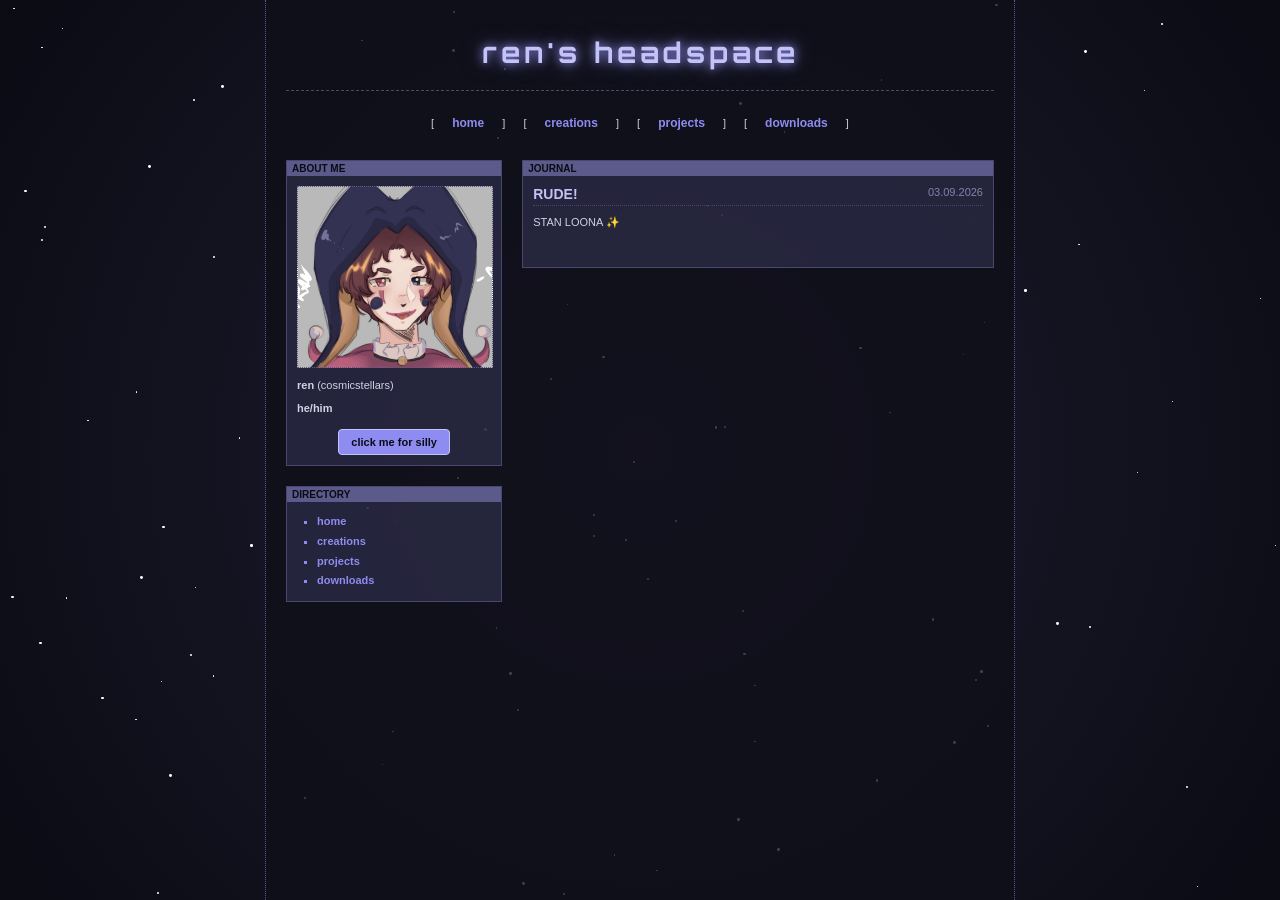
==== index.html @ 2bc05b55 "horse!" ====
<!DOCTYPE html>
<html lang="en">
<head>
    <meta charset="UTF-8">
    <meta name="viewport" content="width=device-width, initial-scale=1.0">
    <title>ren's headspace</title>
    
    <link rel="stylesheet" href="https://cdn.cursors-4u.net/cursors/animated/shiny-grey-star-4a7c7422-32.css">
    <link rel="stylesheet" href="style.css?v=3">
    <link rel="icon" type="image/png" href="img/Icon.png">
</head>
<body>

    <div id="star-field"></div>

    <div class="wrapper">
        
        <div class="header">
            <h1>ren's headspace</h1>
        </div>

        <div class="nav-bar">
            [ <a href="/">home</a> ] 
            [ <a href="/creations">creations</a> ] 
            [ <a href="/projects">projects</a> ] 
            [ <a href="#">downloads</a> ]
        </div>

        <div class="columns">
            
            <div class="left-col">
                <div class="box">
                    <div class="box-title">About Me</div>
                    <div class="profile-img"></div>
                    <p><b>ren</b> (cosmicstellars)</p>
                    <p><b>he/him</b></p>
                    
                    <div style="margin-top: 15px; text-align: center;">
                        <a href="/horserace" style="display: inline-block; background-color: #8e8cf0; color: #0b0b14; padding: 6px 12px; font-weight: bold; border-radius: 4px; border: 1px solid #c4c3f5;">click me for silly</a>
                    </div>
                </div>

                <div class="box">
                    <div class="box-title">directory</div>
                    <ul style="list-style-type: square; padding-left: 20px; margin: 0; line-height: 1.8; color: #8e8cf0;">
                        <li><a href="/">home</a></li>
                        <li><a href="/creations">creations</a></li>
                        <li><a href="/projects">projects</a></li>
                        <li><a href="#">downloads</a></li>
                    </ul>
                </div>
            </div>

            <div class="right-col">
                <div class="box">
                    <div class="box-title">journal</div>
                    <div id="blog-feed">
                        <p style="text-align: center; color: #8382ad;">loading</p>
                    </div>
                </div>
            </div>
        </div>
    </div>

    <script>
        var starField = document.getElementById('star-field');
        if (starField) {
            for (var i = 0; i < 100; i++) {
                var star = document.createElement('div');
                star.className = 'bg-star';
                star.style.left = Math.random() * 100 + 'vw';
                star.style.top = Math.random() * 100 + 'vh';
                var size = (Math.random() * 2 + 1) + 'px';
                star.style.width = size; star.style.height = size;
                star.style.animationDuration = (Math.random() * 3 + 1.5) + 's';
                star.style.animationDelay = (Math.random() * 5) + 's';
                starField.appendChild(star);
            }
        }

        var colors = ['#ffffff', '#cccccc', '#8e8cf0', '#c4c3f5'];
        var activeParticles = 0;
        var lastSpawn = 0;

        document.addEventListener('mousemove', function(e) {
            var now = Date.now();
            if (now - lastSpawn < 30 || activeParticles > 30) return;
            lastSpawn = now;

            var particle = document.createElement('div');
            particle.className = 'trail-particle';
            
            particle.style.left = e.pageX + 'px';
            particle.style.top = e.pageY + 'px';
            particle.style.backgroundColor = colors[Math.floor(Math.random() * colors.length)];
            
            document.body.appendChild(particle);
            activeParticles++;

            setTimeout(function() {
                particle.style.transform = 'translate(-50%, -50%) scale(0) translateY(20px) rotate(45deg)';
                particle.style.opacity = '0';
            }, 10);

            setTimeout(function() {
                particle.remove();
                activeParticles--;
            }, 600);
        });
    </script>

    <script src="posts.js?v=3"></script>

    <script>
        var feedContainer = document.getElementById('blog-feed');
        if (feedContainer) {
            feedContainer.innerHTML = '';
            
            if (typeof blogPosts !== 'undefined') {
                blogPosts.forEach(function(post) {
                    var postHTML = `
                        <div class="blog-entry">
                            <div class="blog-header">
                                <span class="blog-title">${post.title}</span>
                                <span class="blog-date">${post.date}</span>
                            </div>
                            <div class="blog-content">
                                ${post.content}
                            </div>
                        </div>
                    `;
                    feedContainer.innerHTML += postHTML;
                });
            } else {
                feedContainer.innerHTML = '<p style="text-align: center; color: #ff9999;">Error: posts.js not found or formatted incorrectly.</p>';
            }
        }
    </script>

</body>
</html>
---- style.css ----
@import url('https://fonts.googleapis.com/css2?family=Orbitron:wght@400;700&display=swap');

/* --- Deep Slate Blue Space Reset --- */
body {
    background-color: #0b0b14;
    background-image: radial-gradient(circle at center, #1e1d30 0%, #0b0b14 100%);
    color: #d0d0e6;
    font-family: Verdana, Tahoma, sans-serif;
    font-size: 11px;
    margin: 0;
    padding: 0; 
    overflow-x: hidden;
}

a { color: #8e8cf0; text-decoration: none; font-weight: bold; }
a:hover { color: #fff; background-color: #8e8cf0; text-decoration: none; cursor: help; }

/* --- Blinking Background Stars --- */
#star-field { position: fixed; top: 0; left: 0; width: 100%; height: 100%; z-index: -1; pointer-events: none; }
.bg-star { position: absolute; background-color: #fff; border-radius: 50%; animation: twinkle infinite alternate; }
@keyframes twinkle { 0% { opacity: 0.1; transform: scale(0.5); } 100% { opacity: 0.8; transform: scale(1.2); box-shadow: 0 0 4px #fff; } }

/* --- Classic MySpace-Style Layout Container --- */
.wrapper {
    width: 750px; margin: 0 auto; min-height: 100vh; 
    background-color: rgba(15, 15, 25, 0.8);
    border-left: 1px dotted #5c5a8a; border-right: 1px dotted #5c5a8a;
    padding: 30px 20px; box-sizing: border-box; z-index: 10; position: relative;
}

/* --- Header & Navigation --- */
.header { text-align: center; border-bottom: 1px dashed #48476e; padding-bottom: 15px; margin-bottom: 25px; }
.header h1 { 
    font-family: 'Orbitron', sans-serif;
    font-size: 28px; 
    color: #c4c3f5; 
    letter-spacing: 4px; 
    text-shadow: 0 0 10px #8e8cf0, 0 0 20px #5c5a8a; 
    margin: 5px 0; 
    font-weight: bold; 
}
.nav-bar { text-align: center; margin-bottom: 30px; word-spacing: 15px; }
.nav-bar a { font-size: 12px; }

/* --- 2-Column Layout (Home Page) --- */
.columns { display: flex; gap: 20px; }
.left-col { width: 220px; }
.right-col { width: 480px; }

.box { background-color: rgba(51, 50, 82, 0.6); border: 1px solid #48476e; padding: 10px; margin-bottom: 20px; }
.box-title {
    background-color: #5c5a8a; color: #0b0b14; font-weight: bold; padding: 2px 5px;
    margin: -10px -10px 10px -10px; font-size: 10px; text-transform: uppercase;
}
.profile-img {
    width: 100%; height: 180px; border: 1px dotted #5c5a8a;
    background-image: url('/img/Pic.png'); background-size: cover; background-position: center; margin-bottom: 10px;
}

/* --- Blog Entries (Home Page) --- */
.blog-entry { margin-bottom: 25px; }
.blog-header { border-bottom: 1px dotted #48476e; padding-bottom: 3px; margin-bottom: 8px; display: flex; justify-content: space-between; }
.blog-title { font-weight: bold; font-size: 14px; color: #c4c3f5; }
.blog-date { color: #8382ad; }
.blog-content { line-height: 1.6; text-align: justify; }

/* --- Terminal Search Bar --- */
.search-container {
    text-align: center;
    margin-bottom: 30px;
    display: flex;
    justify-content: center;
    align-items: center;
}

.search-prompt {
    color: #8e8cf0;
    font-weight: bold;
    font-size: 14px;
    margin-right: 10px;
    text-shadow: 0 0 5px #8e8cf0;
}

#search-bar {
    background-color: rgba(5, 5, 10, 0.8);
    border: 1px solid #48476e;
    color: #c4c3f5;
    padding: 10px 15px;
    width: 60%;
    max-width: 450px;
    font-family: Verdana, Tahoma, sans-serif;
    font-size: 11px;
    letter-spacing: 1px;
    outline: none;
    box-shadow: inset 0 0 10px rgba(0,0,0,0.8);
    transition: all 0.3s ease;
}

#search-bar:focus {
    border: 1px solid #8e8cf0;
    background-color: rgba(20, 20, 35, 0.9);
    box-shadow: 0 0 12px rgba(142, 140, 240, 0.4), inset 0 0 5px rgba(0,0,0,0.8);
}

#search-bar::placeholder { 
    color: #5c5a8a; 
    font-style: italic; 
}

/* --- Gallery Grid (Creations Page) --- */
.gallery-container { width: 100%; margin-top: 20px; }
.gallery-grid {
    display: grid; grid-template-columns: repeat(auto-fill, minmax(160px, 1fr)); gap: 15px;
}
.gallery-item {
    background-color: rgba(51, 50, 82, 0.6); border: 1px solid #48476e; padding: 8px; text-align: center;
    transition: border-color 0.2s, background-color 0.2s;
}
.gallery-item:hover { border-color: #8e8cf0; background-color: rgba(92, 90, 138, 0.6); cursor: pointer; }
.gallery-thumb { width: 100%; aspect-ratio: 1 / 1; object-fit: cover; border: 1px dotted #5c5a8a; margin-bottom: 8px; }
.gallery-title { color: #c4c3f5; font-weight: bold; white-space: nowrap; overflow: hidden; text-overflow: ellipsis; }

/* --- Fullscreen Lightbox (Creations Page) --- */
#lightbox {
    display: none; position: fixed; top: 0; left: 0; width: 100%; height: 100%;
    background-color: rgba(5, 5, 16, 0.95); z-index: 100000;
    justify-content: center; align-items: center; flex-direction: column; padding: 20px; box-sizing: border-box;
}
#lightbox-close {
    position: absolute; top: 25px; left: 30px; background: transparent; color: #8e8cf0; border: none;
    font-size: 28px; font-weight: bold; cursor: pointer; transition: color 0.2s, text-shadow 0.2s; z-index: 100001; 
}
#lightbox-close:hover { color: #fff; text-shadow: 0 0 8px #fff; }
#lightbox-content-box {
    background-color: rgba(30, 29, 48, 0.9); border: 1px dotted #8e8cf0; padding: 15px; 
    width: 90vw; max-width: 1200px; max-height: 95vh; display: flex; flex-direction: column; align-items: center;
    box-shadow: 0 0 20px rgba(0,0,0,0.8);
}
#lightbox-img { max-width: 100%; max-height: 80vh; border: 1px solid #48476e; margin-bottom: 15px; }
#lightbox-title { color: #c4c3f5; font-size: 16px; font-weight: bold; margin-bottom: 5px; text-align: center; }
#lightbox-desc { color: #d0d0e6; line-height: 1.5; text-align: center; max-width: 800px; font-size: 12px; }

/* --- Star Mouse Trail --- */
.trail-particle {
    position: absolute; width: 12px; height: 12px; pointer-events: none; 
    z-index: 999999; transform: translate(-50%, -50%) scale(1); transition: transform 0.6s linear, opacity 0.6s linear;
    clip-path: polygon(50% 0%, 61% 35%, 98% 35%, 68% 57%, 79% 91%, 50% 70%, 21% 91%, 32% 57%, 2% 35%, 39% 35%);
    filter: drop-shadow(0 0 3px #c4c3f5);
}
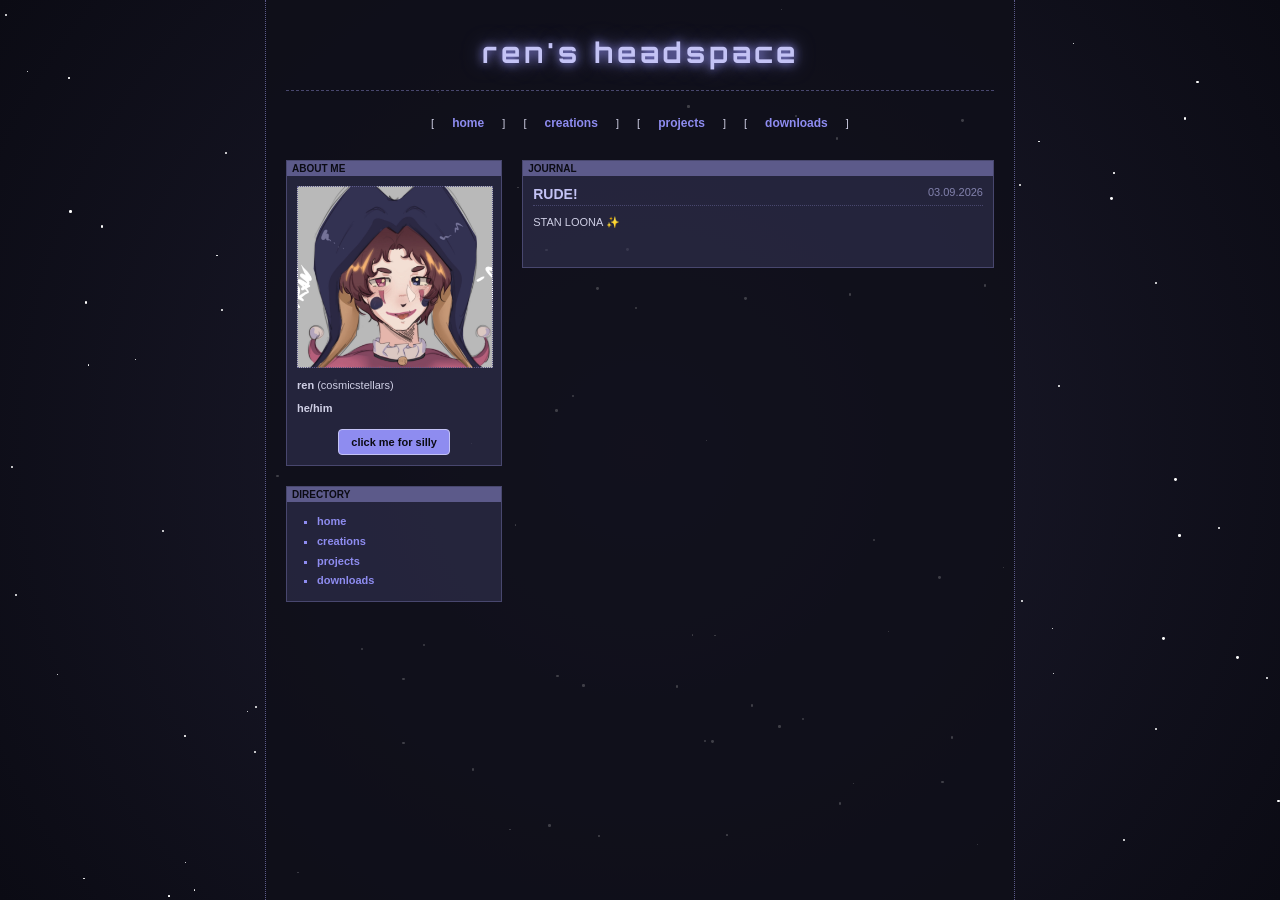
==== commit b259a580: "hhornse" ====
--- a/index.html
+++ b/index.html
@@ -7,7 +7,7 @@
     
     <link rel="stylesheet" href="https://cdn.cursors-4u.net/cursors/animated/shiny-grey-star-4a7c7422-32.css">
     <link rel="stylesheet" href="style.css?v=3">
-    <link rel="icon" type="image/png" href="img/Icon.png">
+    <link rel="icon" type="image/png" href="/img/Icon.png">
 </head>
 <body>
 
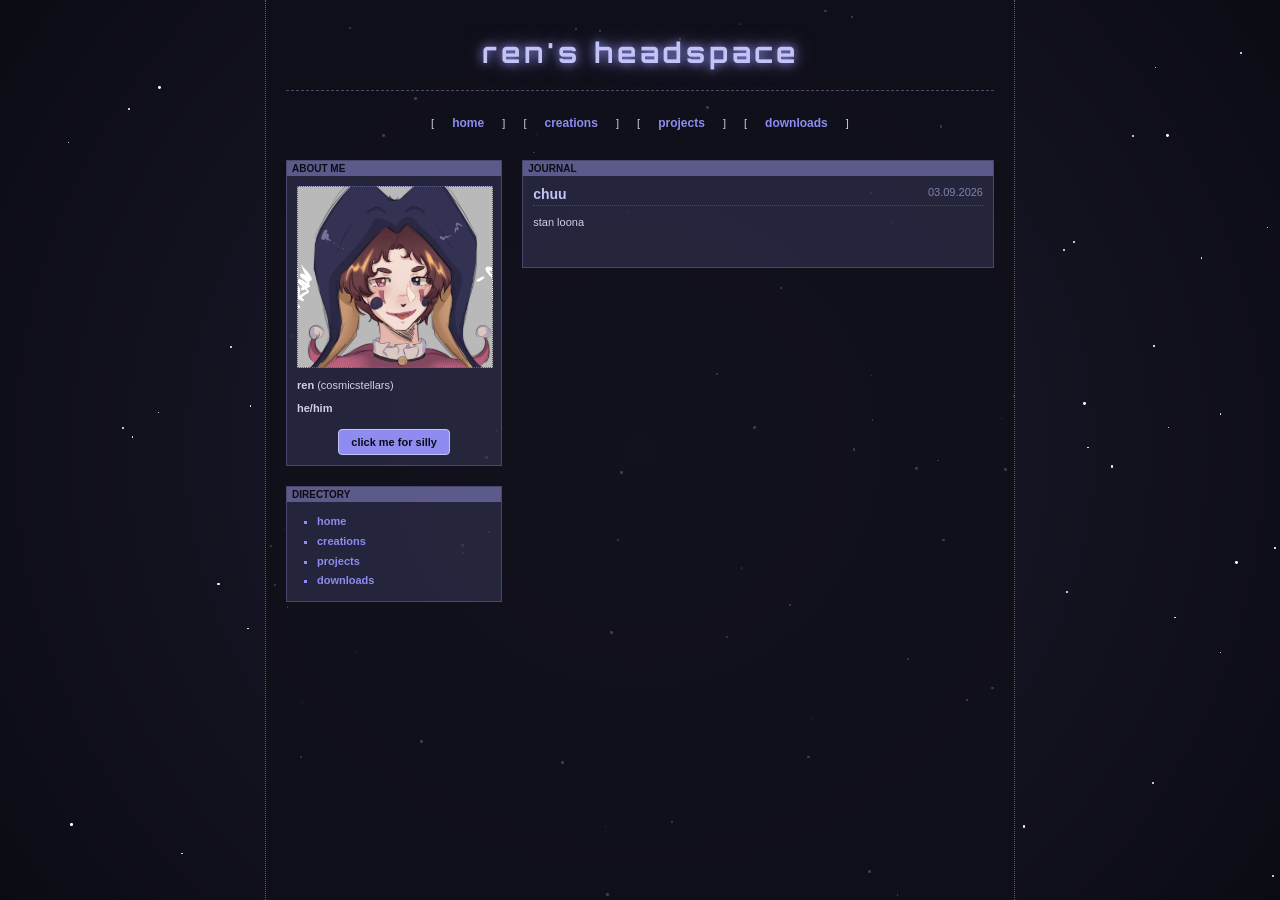
==== commit 5cae9c71: "okie" ====
--- a/index.html
+++ b/index.html
@@ -109,7 +109,7 @@
         });
     </script>
 
-    <script src="posts.js?v=3"></script>
+    <script src="posts.js?v=4"></script>
 
     <script>
         var feedContainer = document.getElementById('blog-feed');
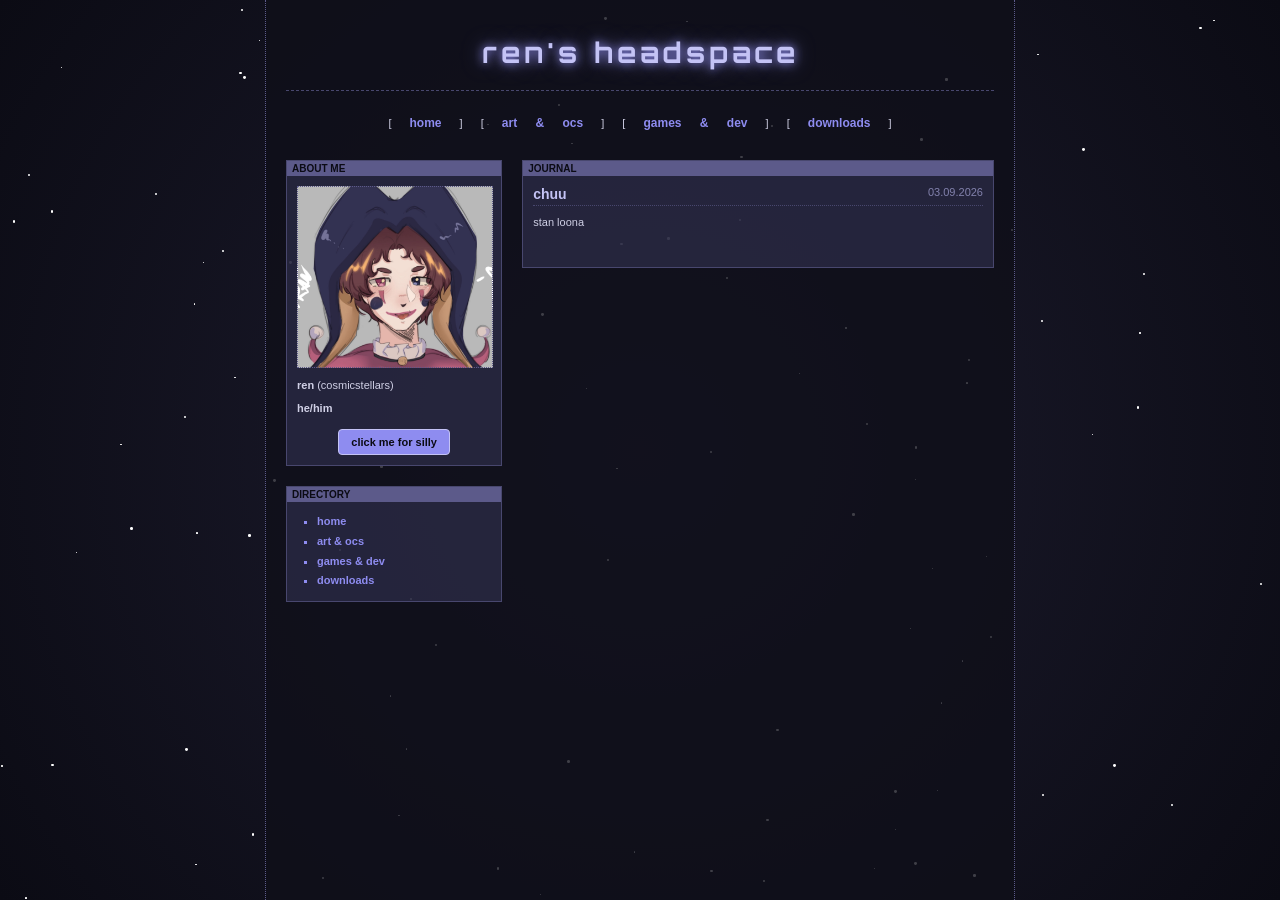
==== commit 4e5e5788: "ok" ====
--- a/index.html
+++ b/index.html
@@ -21,8 +21,8 @@
 
         <div class="nav-bar">
             [ <a href="/">home</a> ] 
-            [ <a href="/creations">creations</a> ] 
-            [ <a href="/projects">projects</a> ] 
+            [ <a href="/creations">art & ocs</a> ] 
+            [ <a href="/projects">games & dev</a> ] 
             [ <a href="#">downloads</a> ]
         </div>
 
@@ -44,8 +44,8 @@
                     <div class="box-title">directory</div>
                     <ul style="list-style-type: square; padding-left: 20px; margin: 0; line-height: 1.8; color: #8e8cf0;">
                         <li><a href="/">home</a></li>
-                        <li><a href="/creations">creations</a></li>
-                        <li><a href="/projects">projects</a></li>
+                        <li><a href="/creations">art & ocs</a></li>
+                        <li><a href="/projects">games & dev</a></li>
                         <li><a href="#">downloads</a></li>
                     </ul>
                 </div>
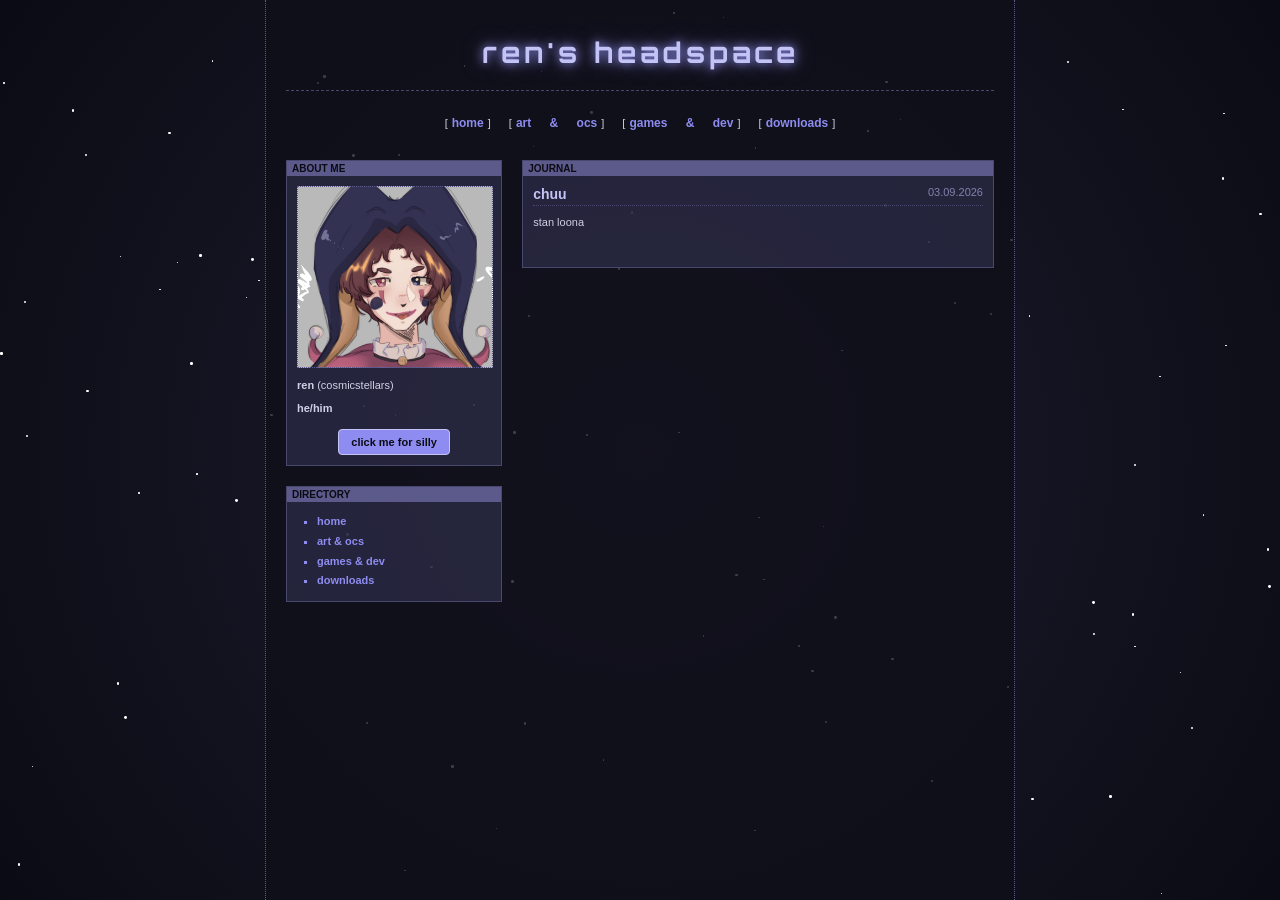
==== commit 1f4facae: "f" ====
--- a/index.html
+++ b/index.html
@@ -20,10 +20,10 @@
         </div>
 
         <div class="nav-bar">
-            [ <a href="/">home</a> ] 
-            [ <a href="/creations">art & ocs</a> ] 
-            [ <a href="/projects">games & dev</a> ] 
-            [ <a href="#">downloads</a> ]
+            [<a href="/" style="margin: 0 4px;">home</a>] 
+            [<a href="/creations" style="margin: 0 4px;">art & ocs</a>] 
+            [<a href="/projects" style="margin: 0 4px;">games & dev</a>] 
+            [<a href="#" style="margin: 0 4px;">downloads</a>]
         </div>
 
         <div class="columns">
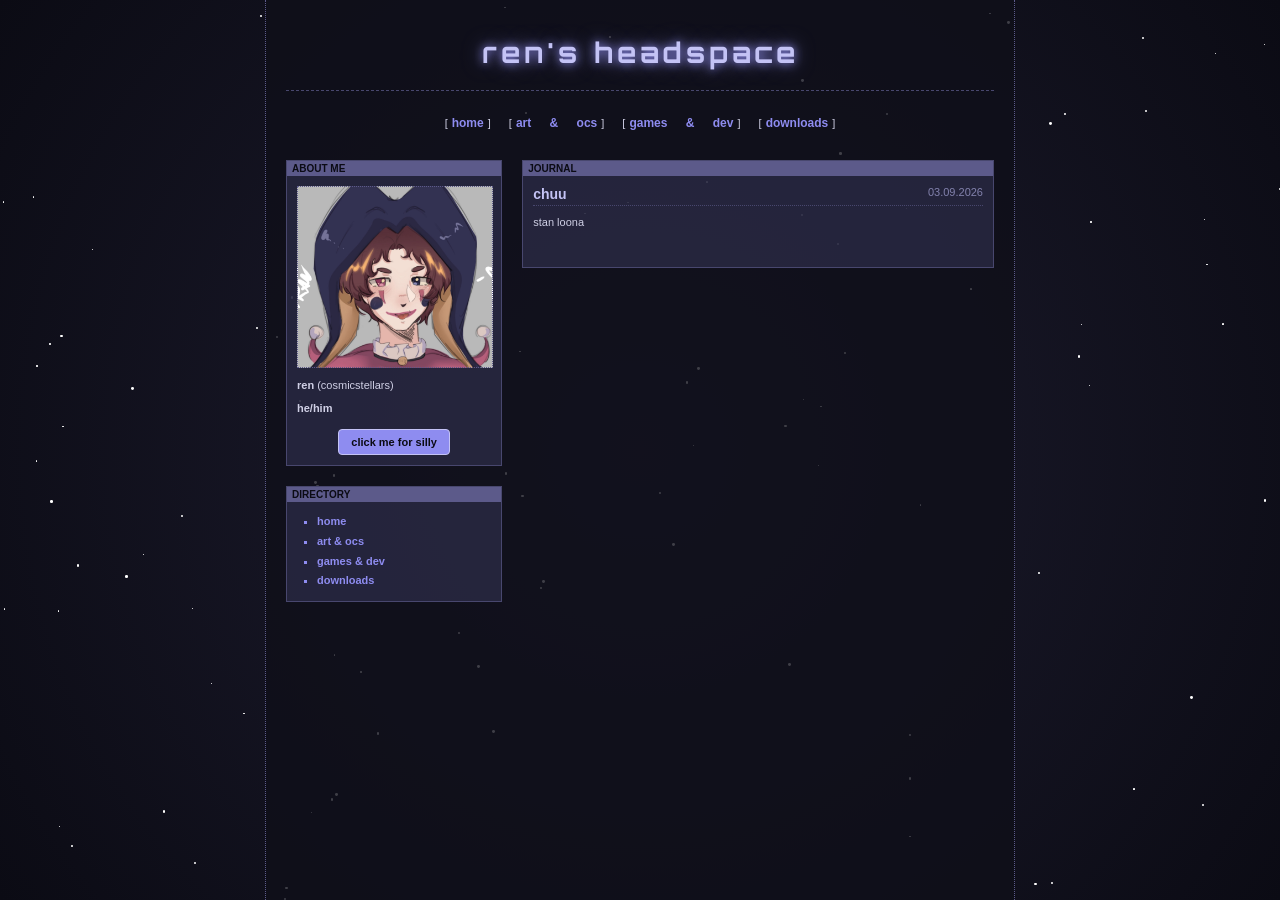
==== commit f9ca1e84: "k" ====
--- a/index.html
+++ b/index.html
@@ -6,7 +6,7 @@
     <title>ren's headspace</title>
     
     <link rel="stylesheet" href="https://cdn.cursors-4u.net/cursors/animated/shiny-grey-star-4a7c7422-32.css">
-    <link rel="stylesheet" href="style.css?v=3">
+    <link rel="stylesheet" href="style.css?v=4">
     <link rel="icon" type="image/png" href="/img/Icon.png">
 </head>
 <body>
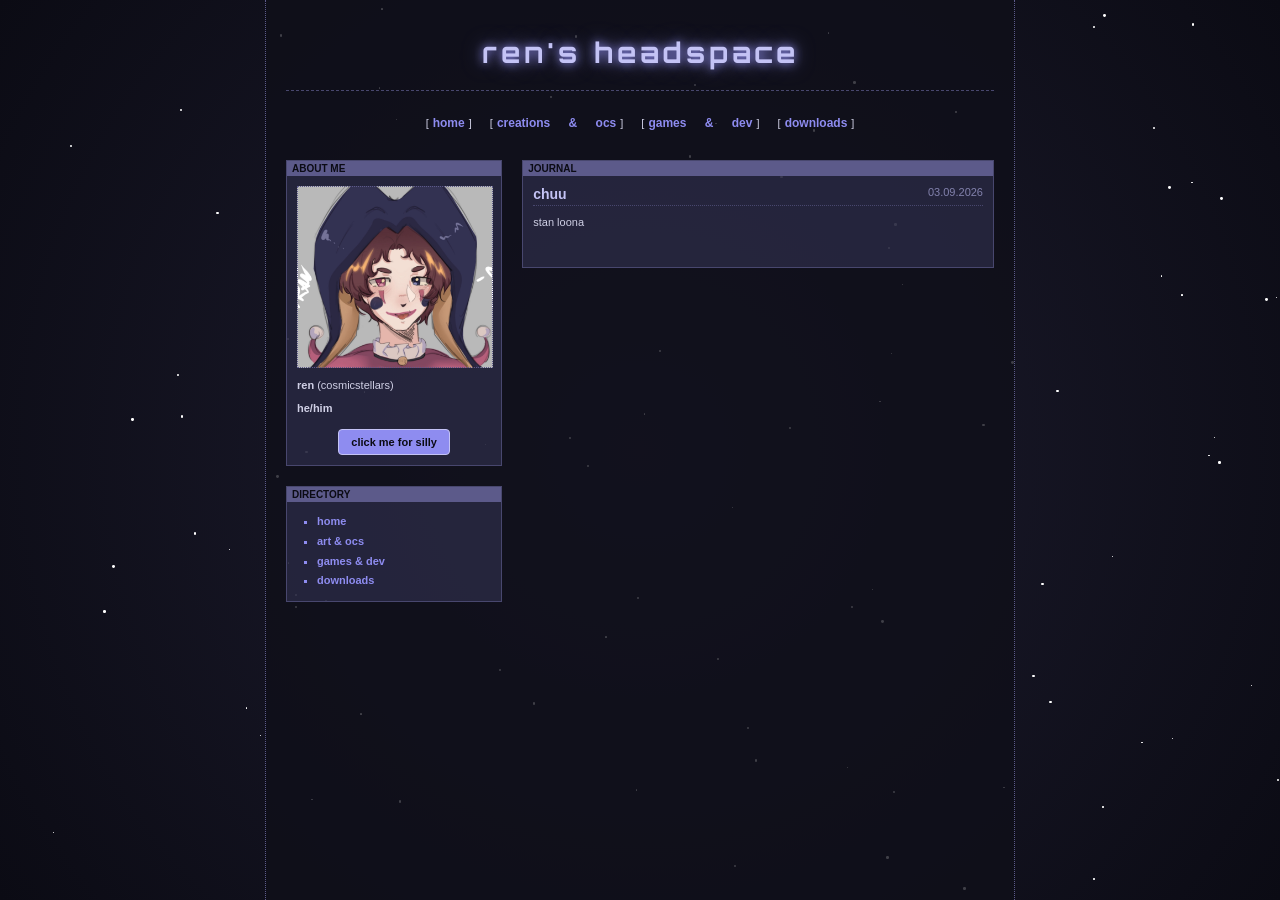
==== commit 30f4c8c2: "labubu" ====
--- a/index.html
+++ b/index.html
@@ -21,7 +21,7 @@
 
         <div class="nav-bar">
             [<a href="/" style="margin: 0 4px;">home</a>] 
-            [<a href="/creations" style="margin: 0 4px;">art & ocs</a>] 
+            [<a href="/creations" style="margin: 0 4px;">creations & ocs</a>] 
             [<a href="/projects" style="margin: 0 4px;">games & dev</a>] 
             [<a href="#" style="margin: 0 4px;">downloads</a>]
         </div>
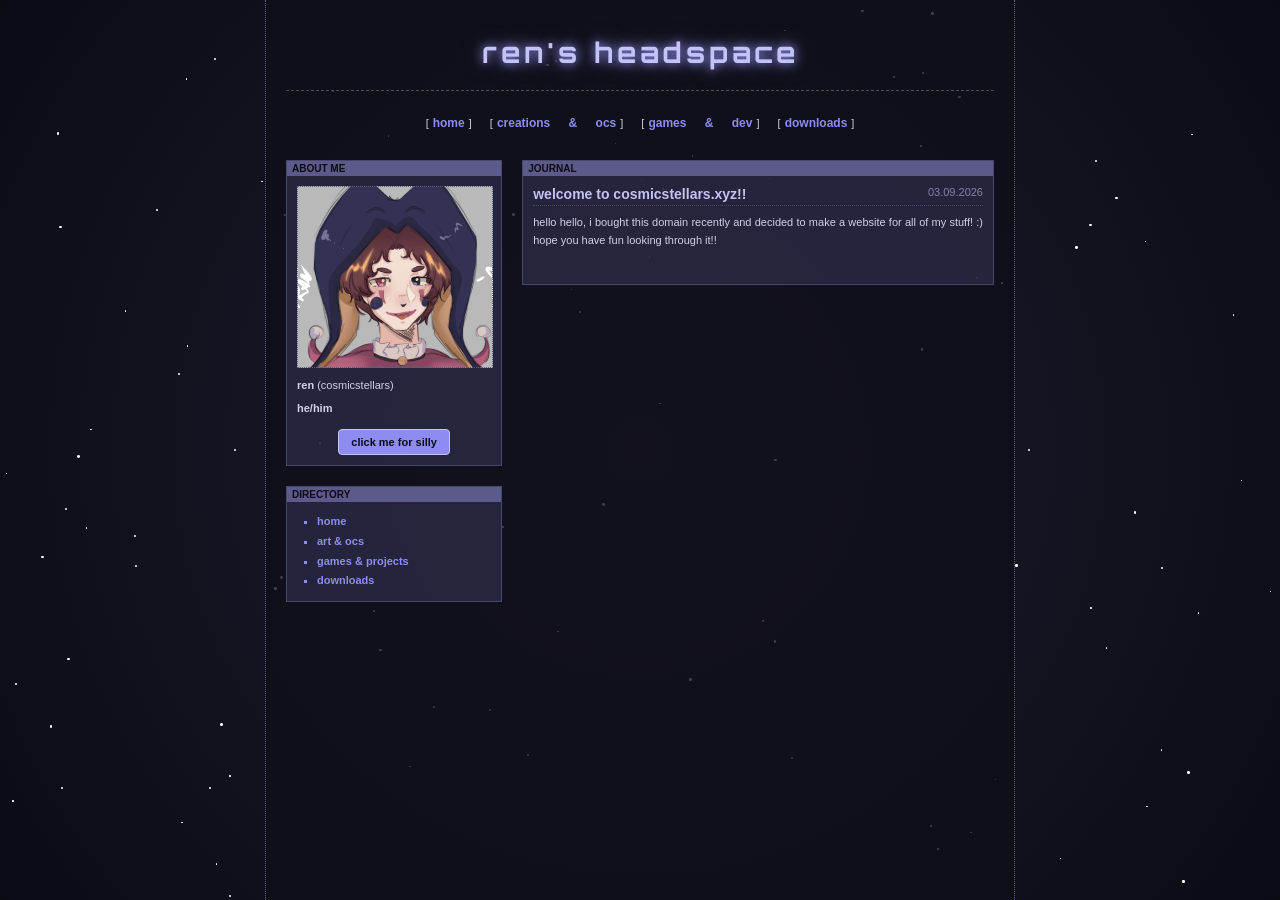
==== commit 3c892db2: "f" ====
--- a/index.html
+++ b/index.html
@@ -45,7 +45,7 @@
                     <ul style="list-style-type: square; padding-left: 20px; margin: 0; line-height: 1.8; color: #8e8cf0;">
                         <li><a href="/">home</a></li>
                         <li><a href="/creations">art & ocs</a></li>
-                        <li><a href="/projects">games & dev</a></li>
+                        <li><a href="/projects">games & projects</a></li>
                         <li><a href="#">downloads</a></li>
                     </ul>
                 </div>
